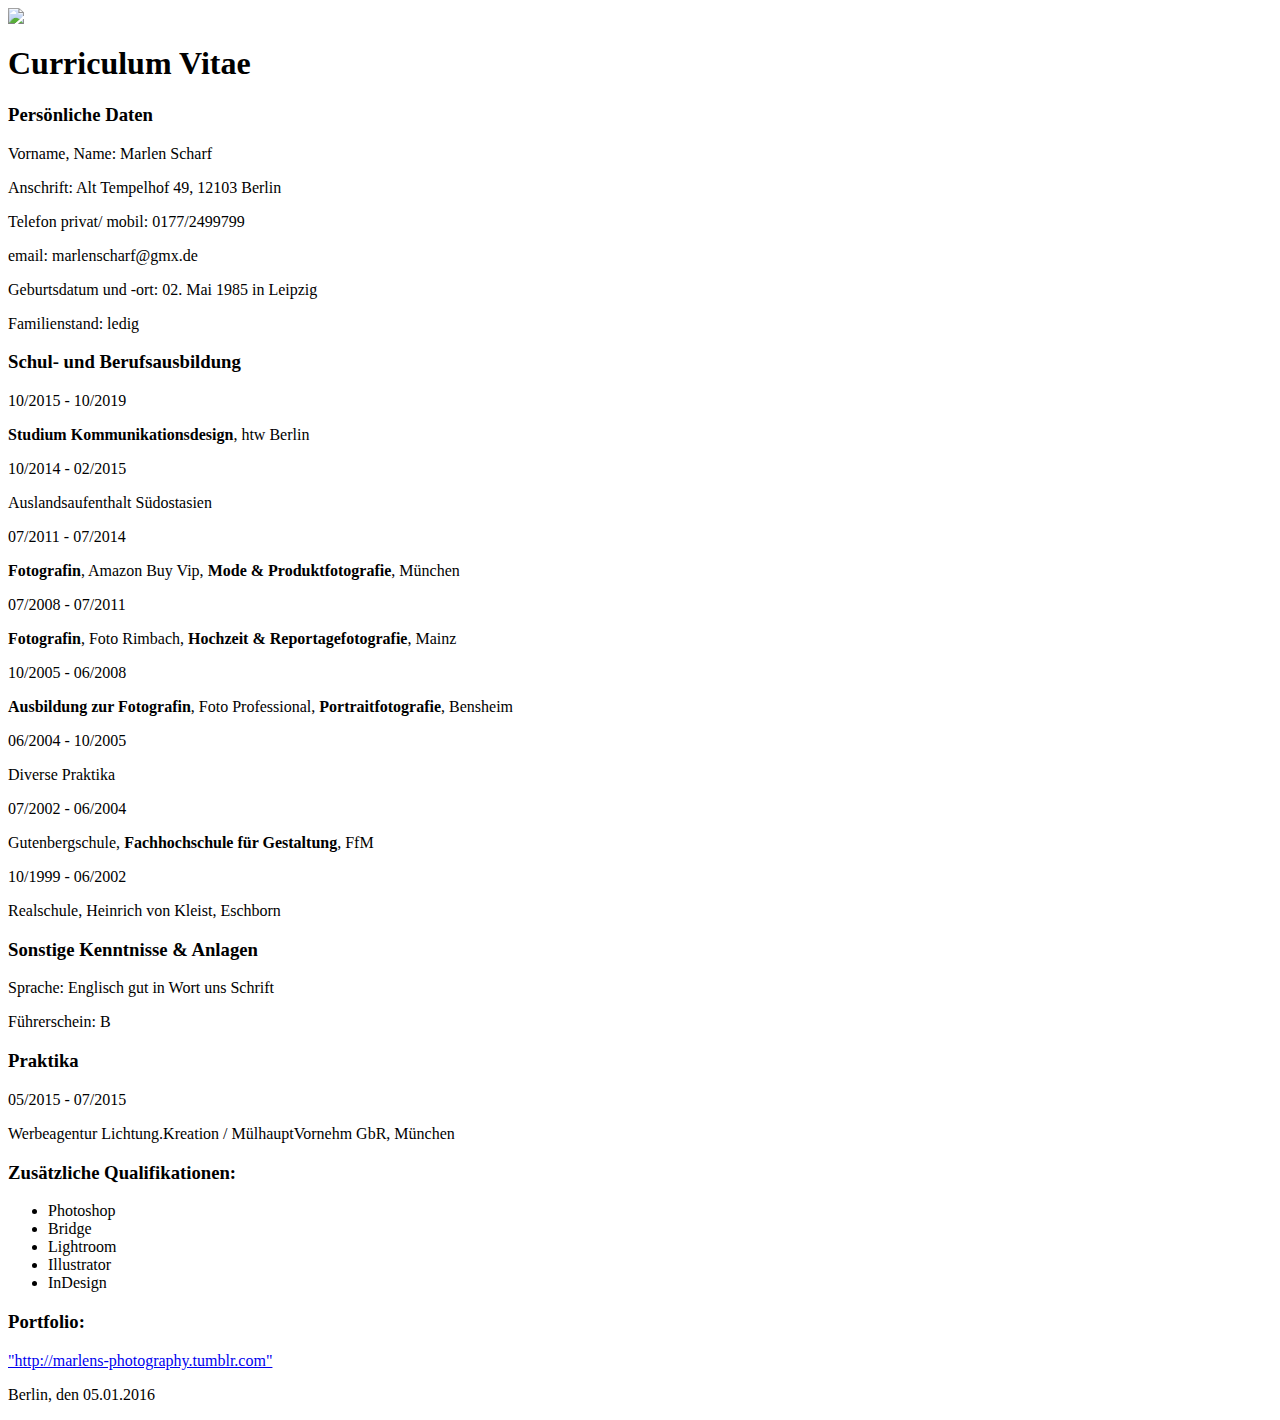
==== index.html @ ed514f96 "add Lebenslauf HTML" ====
<html>
<head>
  <meta charset="utf-8">
  <title>Mein Lebenslauf</title>

  <link href="css/stylesheet.css" rel="stylesheet" media="screen, projection" />
</head>
<body>

  <img src="images/DasBinIch.jpg" class="image" />


  <div class="wrapper">



    <h1>Curriculum Vitae</h1>

      <h3>Persönliche Daten</h3>

    <p>Vorname, Name: Marlen Scharf</p>
    <p>Anschrift: Alt Tempelhof 49, 12103 Berlin</p>
    <p>Telefon privat/ mobil: 0177/2499799</p>
    <p>email: marlenscharf@gmx.de</p>
    <p>Geburtsdatum und -ort: 02. Mai 1985 in Leipzig</p>
    <p>Familienstand: ledig</p>


    <h3>Schul- und Berufsausbildung</h3>

    <p>10/2015 - 10/2019<div class="box"><strong>Studium Kommunikationsdesign</strong>, htw Berlin</p></div>
    <p>10/2014 - 02/2015<div class="box">Auslandsaufenthalt Südostasien</p></div>
    <p>07/2011 - 07/2014<div class="box"><strong>Fotografin</strong>, Amazon Buy Vip, <strong>Mode & Produktfotografie</strong>, München</p></div>

    <p>07/2008 - 07/2011<div class="box"><strong>Fotografin</strong>, Foto Rimbach, <strong>Hochzeit & Reportagefotografie</strong>, Mainz</p></div>
    <p>10/2005 - 06/2008<div class="box"><strong>Ausbildung zur Fotografin</strong>, Foto Professional, <strong>Portraitfotografie</strong>, Bensheim</p></div>
    <p>06/2004 - 10/2005<div class="box">Diverse Praktika</p></div>
    <p>07/2002 - 06/2004<div class="box">Gutenbergschule, <strong>Fachhochschule für Gestaltung</strong>, FfM</p></div>
    <p>10/1999 - 06/2002<div class="box">Realschule, Heinrich von Kleist, Eschborn</p></div>


    <h3>Sonstige Kenntnisse & Anlagen</h3>

    <p>Sprache:       Englisch gut in Wort uns Schrift</p>
    <p>Führerschein:  B</p>

    <h3>Praktika</h3>

    <p>05/2015 - 07/2015<div class="box">Werbeagentur Lichtung.Kreation / MülhauptVornehm GbR, München</p></div>

       <h3>Zusätzliche Qualifikationen:</h3>


    <ul>
      <li>  Photoshop </li>
      <li> Bridge </li>
      <li> Lightroom </li>
      <li> Illustrator</li>
      <li> InDesign </li>

    </ul>

       <h3>Portfolio:</h3> <a href="http://marlens-photography.tumblr.com">"http://marlens-photography.tumblr.com"</a>


       <p>Berlin, den 05.01.2016</p>

  <p></p>







  </div>
</body>
</html>
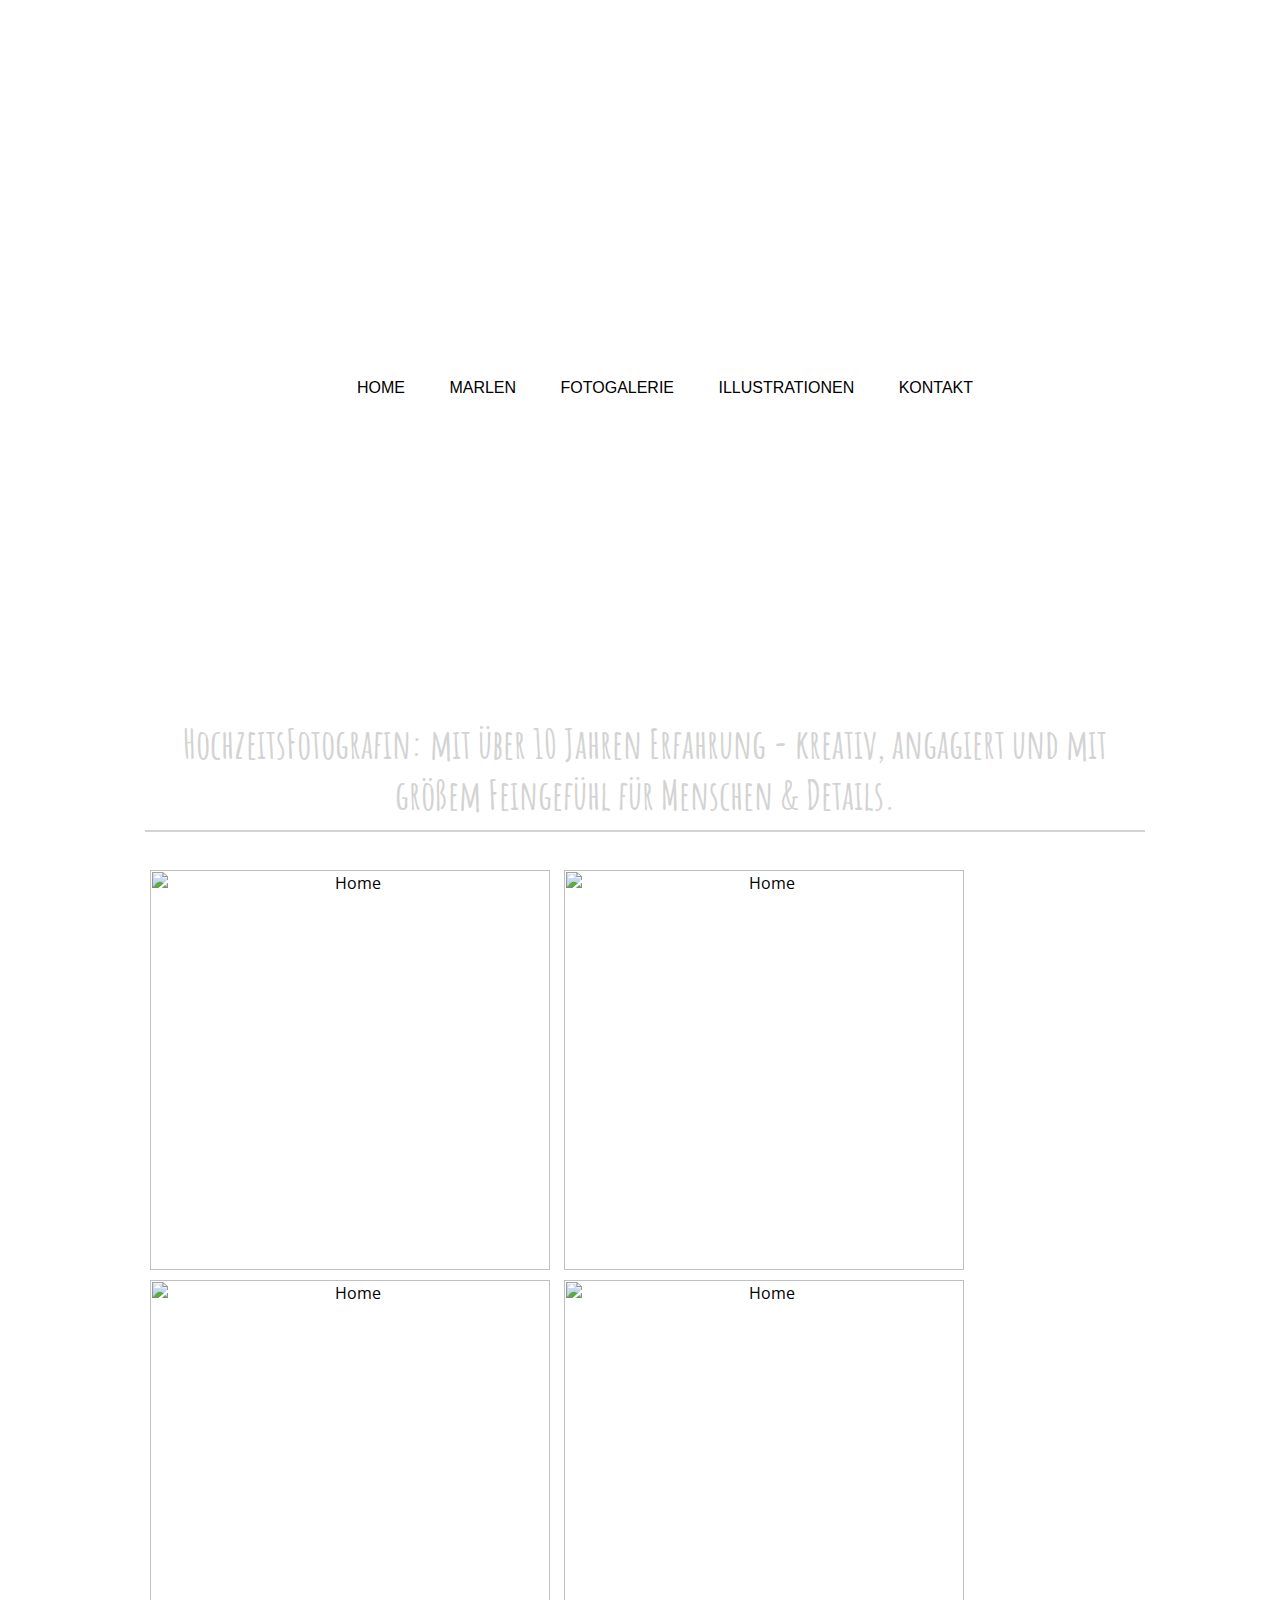
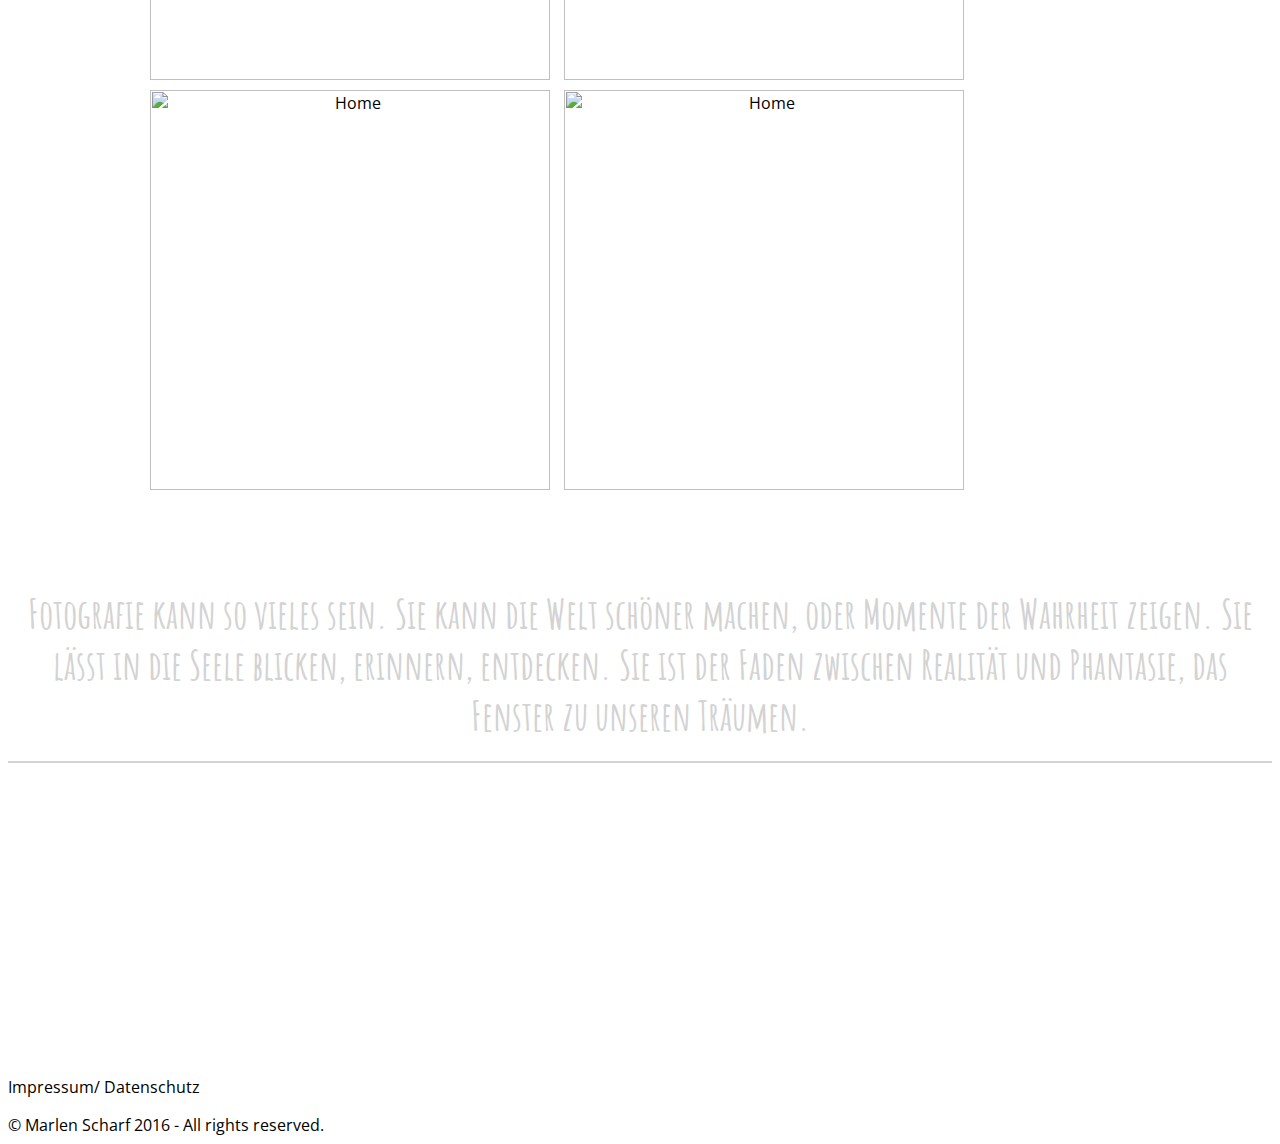
==== commit 17514a29: "add images new" ====
--- a/index.html
+++ b/index.html
@@ -1,71 +1,38 @@
 <html>
 <head>
   <meta charset="utf-8">
-  <title>Mein Lebenslauf</title>
+  <title>Welcome to my Website...</title>
 
-  <link href="css/stylesheet.css" rel="stylesheet" media="screen, projection" />
+  <link href='https://fonts.googleapis.com/css?family=Amatic+SC:400,700' rel='stylesheet' type='text/css'>
+  <link href='https://fonts.googleapis.com/css?family=Open+Sans+Condensed:300,300italic,700' rel='stylesheet' type='text/css'>
+  <link rel="stylesheet" href="css/stylesheet.css" media="screen, protection"/>
+  <meta name="viewport" content="width=device-width, initial-scale=1.0">
+
 </head>
+
 <body>
 
-  <img src="images/DasBinIch.jpg" class="image" />
+  <header class="header">
 
+      <h1>FOTOGRAFIE & ILLUSTRATION</h1>
 
+  </header>
+
+  <nav class="main-nav">
+    <ul>
+        <li><a href="index.html">HOME</a></li>
+        <li><a href="about.html">MARLEN</a></li>
+        <li><a href="fotogalerie.html">FOTOGALERIE</a></li>
+        <li><a href="illustrationen.html">ILLUSTRATIONEN</a></li>
+        <li><a href="kontakt.html">KONTAKT</a></li>
+  </nav>
+
+<div class="outerwrapper">
   <div class="wrapper">
 
+    <section class="intro">
 
-
-    <h1>Curriculum Vitae</h1>
-
-      <h3>Persönliche Daten</h3>
-
-    <p>Vorname, Name: Marlen Scharf</p>
-    <p>Anschrift: Alt Tempelhof 49, 12103 Berlin</p>
-    <p>Telefon privat/ mobil: 0177/2499799</p>
-    <p>email: marlenscharf@gmx.de</p>
-    <p>Geburtsdatum und -ort: 02. Mai 1985 in Leipzig</p>
-    <p>Familienstand: ledig</p>
-
-
-    <h3>Schul- und Berufsausbildung</h3>
-
-    <p>10/2015 - 10/2019<div class="box"><strong>Studium Kommunikationsdesign</strong>, htw Berlin</p></div>
-    <p>10/2014 - 02/2015<div class="box">Auslandsaufenthalt Südostasien</p></div>
-    <p>07/2011 - 07/2014<div class="box"><strong>Fotografin</strong>, Amazon Buy Vip, <strong>Mode & Produktfotografie</strong>, München</p></div>
-
-    <p>07/2008 - 07/2011<div class="box"><strong>Fotografin</strong>, Foto Rimbach, <strong>Hochzeit & Reportagefotografie</strong>, Mainz</p></div>
-    <p>10/2005 - 06/2008<div class="box"><strong>Ausbildung zur Fotografin</strong>, Foto Professional, <strong>Portraitfotografie</strong>, Bensheim</p></div>
-    <p>06/2004 - 10/2005<div class="box">Diverse Praktika</p></div>
-    <p>07/2002 - 06/2004<div class="box">Gutenbergschule, <strong>Fachhochschule für Gestaltung</strong>, FfM</p></div>
-    <p>10/1999 - 06/2002<div class="box">Realschule, Heinrich von Kleist, Eschborn</p></div>
-
-
-    <h3>Sonstige Kenntnisse & Anlagen</h3>
-
-    <p>Sprache:       Englisch gut in Wort uns Schrift</p>
-    <p>Führerschein:  B</p>
-
-    <h3>Praktika</h3>
-
-    <p>05/2015 - 07/2015<div class="box">Werbeagentur Lichtung.Kreation / MülhauptVornehm GbR, München</p></div>
-
-       <h3>Zusätzliche Qualifikationen:</h3>
-
-
-    <ul>
-      <li>  Photoshop </li>
-      <li> Bridge </li>
-      <li> Lightroom </li>
-      <li> Illustrator</li>
-      <li> InDesign </li>
-
-    </ul>
-
-       <h3>Portfolio:</h3> <a href="http://marlens-photography.tumblr.com">"http://marlens-photography.tumblr.com"</a>
-
-
-       <p>Berlin, den 05.01.2016</p>
-
-  <p></p>
+      <h2> HochzeitsFotografin: mit über 10 Jahren Erfahrung - kreativ, angagiert und mit größem Feingefühl für Menschen & Details. </h2>
 
 
 
@@ -73,6 +40,40 @@
 
 
 
-  </div>
+
+
+<div class="a">
+  <img src="images/HZ/IMG_3065_13x18.jpg" alt="Home" class="image">
+  <img src="images/HZ/IMG_3002_13x18.jpg" alt="Home" class="image">
+  <img src="images/HZ/IMG_3054_13x18.jpg" alt="Home" class="image">
+  <img src="images/HZ/IMG_3040_13x18.jpg" alt="Home" class="image">
+  <img src="images/HZ/IMG_3479_13x18.jpg" alt="Home" class="image">
+  <img src="images/HZ/IMG_4019_13x18.jpg" alt="Home" class="image">
+
+  <div class="b">
+
+
+</div>
+
+</div>
+</div>
+
+<h6>
+
+Fotografie kann so vieles sein. Sie kann die Welt schöner machen, oder Momente der Wahrheit zeigen. Sie lässt in die Seele blicken, erinnern, entdecken. Sie ist der Faden zwischen Realität und Phantasie, das Fenster zu unseren Träumen.
+
+
+
+</section></h6>
+
+<div id="wrapper">
+<div id="content">
+<h1>Unten platzierter Footer</h1>
+<p>Impressum/ Datenschutz</p>
+</div><!--Ende #content-->
+<div id="footer">
+© Marlen Scharf 2016 - All rights reserved.
+</div><!--Ende #footer-->
+</div><!--Ende #wrapper-->
 </body>
 </html>
--- a/css/stylesheet.css
+++ b/css/stylesheet.css
@@ -0,0 +1,191 @@
+.wrapper{
+  margin-left: auto;
+  margin-right: auto;
+
+  width: 1000px;
+  padding-left: 20px;
+  padding-bottom: 0px;
+  padding-top: 10px;
+  padding-right: 10px;
+}
+.main-nav{
+background-color: rgba(255, 255, 255, 0.9);
+width: 100%;
+padding-left: 20px;
+padding-bottom: 20px;
+padding-top: 10px;
+padding-right: 10px;
+}
+
+.main-nav dt {
+  display: inline-block;
+  margin-right: 100px;
+  margin-left: 100px;
+}
+
+
+.outerwrapper{
+	background-color: rgba(255, 255, 255, 0.9);
+	width: 100%;
+	margin-top: 10%;
+  border-top: 10%;
+  padding-top: 10%;
+  margin-left: auto;
+  margin-right: auto;
+}
+
+header{
+  margin-top: 50px;
+  margin-bottom: 0px;
+  padding-left: 50px;
+  padding-bottom: 0px;
+  padding-top: 10px;
+  padding-right: 10px;
+}
+
+h1{
+  text-align: center;
+  font-family: 'Amatic SC',cursive;
+  font-size: 75pt;
+  font-style:normal;
+  color: white;
+
+  padding-bottom: 25px;
+	margin-left: auto;
+  margin-right: auto;
+
+
+}
+
+h2{
+  text-align: center;
+  font-family: 'Amatic SC', cursive;
+  font-size: 30pt;
+  font-style:normal;
+  color:lightgrey;
+  border-bottom: 2px solid  lightgrey;
+  padding-bottom: 10px;
+}
+
+h6{
+  text-align: center;
+  font-family: 'Amatic SC', cursive;
+  font-size: 30pt;
+  font-style:normal;
+  color:lightgrey;
+  border-bottom: 2px solid  lightgrey;
+  padding-bottom: 20px;
+}
+body{
+  background-color: white;
+	background: url(../images/1.jpg) no-repeat fixed;
+	background-size: cover;
+  font-family: 'Open Sans Condensed', sans-serif;
+	display: flex;
+  flex-flow: row wrap;
+}
+
+header, nav, footer{
+  flex: 1 100%;
+}
+
+.main-nav{
+  display: flex;
+   justify-content: space-between;
+   flex-direction: row;
+   align-items: center;
+   font-family: Helvetica;
+}
+
+.main-nav a {
+  text-decoration: none;
+  color: black;
+}
+.main-nav li:hover {
+  color: #b6b5b6;
+  transition-timing-function: 0.8s;
+	border-bottom: solid  #b6b5b6 3px;
+
+}
+
+.image{
+  display: inline-block;
+  margin-left: 0px;
+  margin-right: 0px;
+
+  width: auto;
+  padding-left: 5px;
+  padding-bottom: 5px;
+  padding-top: 5px;
+  padding-right: 5px;
+  text-align: center;
+  justify-content:space-between;
+
+    height: 400px;
+}
+
+.images{
+  text-align: center;
+  flex direction: row;
+
+}
+
+.wrappersites{
+  margin-left: auto;
+  margin-right: auto;
+  width: 660px;
+  padding-left: 20px;
+  padding-bottom: 20px;
+  padding-top: 10px;
+  padding-right: 10px;
+}
+
+.main-nav-sites{
+  display: flex;
+   justify-content: space-around;
+   flex-direction: row;
+   align-items: baseline;
+   font-family: Helvetica;
+ }
+.link a:hover
+.main-nav-sites a {
+  text-decoration: none;
+  color: lightgrey;
+}
+.main-nav-sites a:hover {
+  color: lightgrey;
+  transition-timing-function: 0.5s;
+}
+
+a {
+  color: grey;
+}
+a:hover {
+  color:grey;
+}
+
+li{
+  list-style: none;
+  display: inline;
+  padding-left: 20px;
+  padding-bottom: 23px;
+  padding-bottom: 23px;
+  padding-top: 10px;
+  padding-right: 10px;
+}
+ul {
+  margin: 15px auto 5px;
+}
+
+li a {
+  padding-right: 10px;
+}
+
+
+@media screen and (max-width: 630px) {
+  li {
+    display: block;
+    text-align: center;
+  }
+
+}
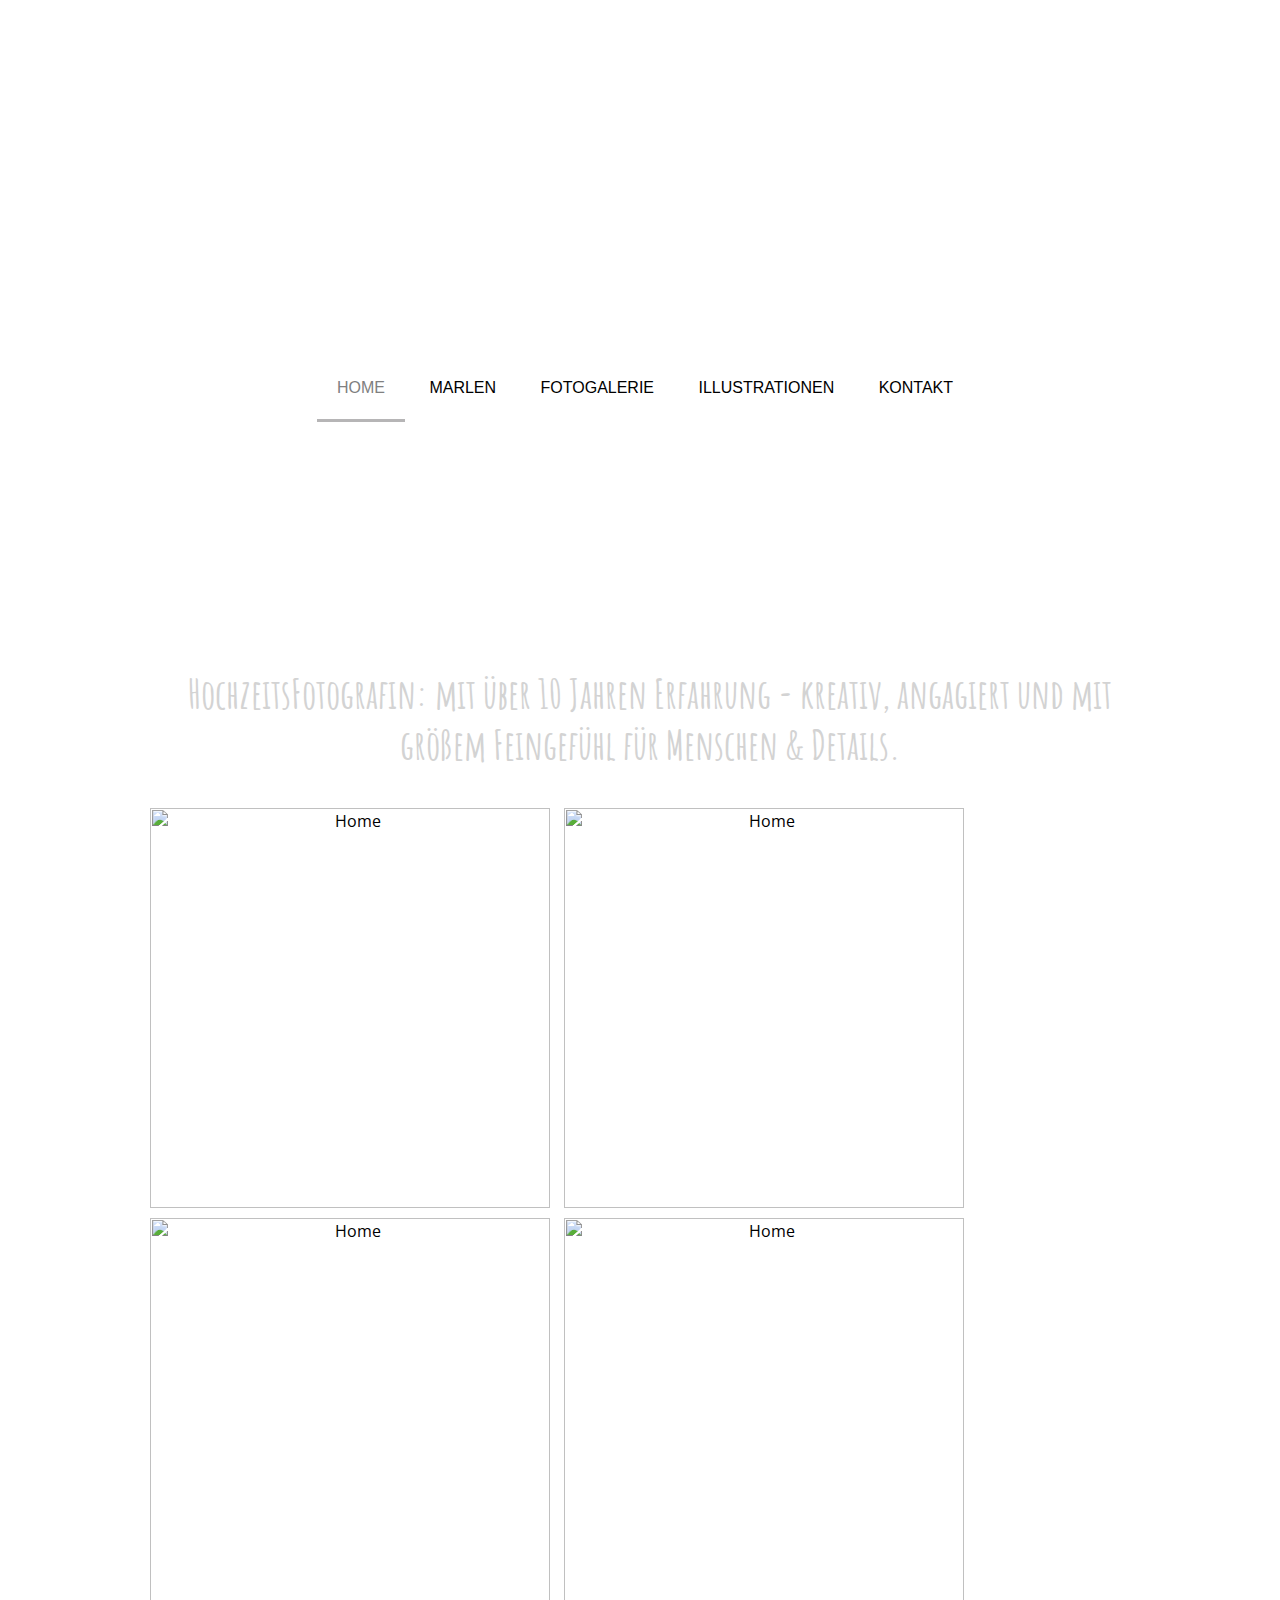
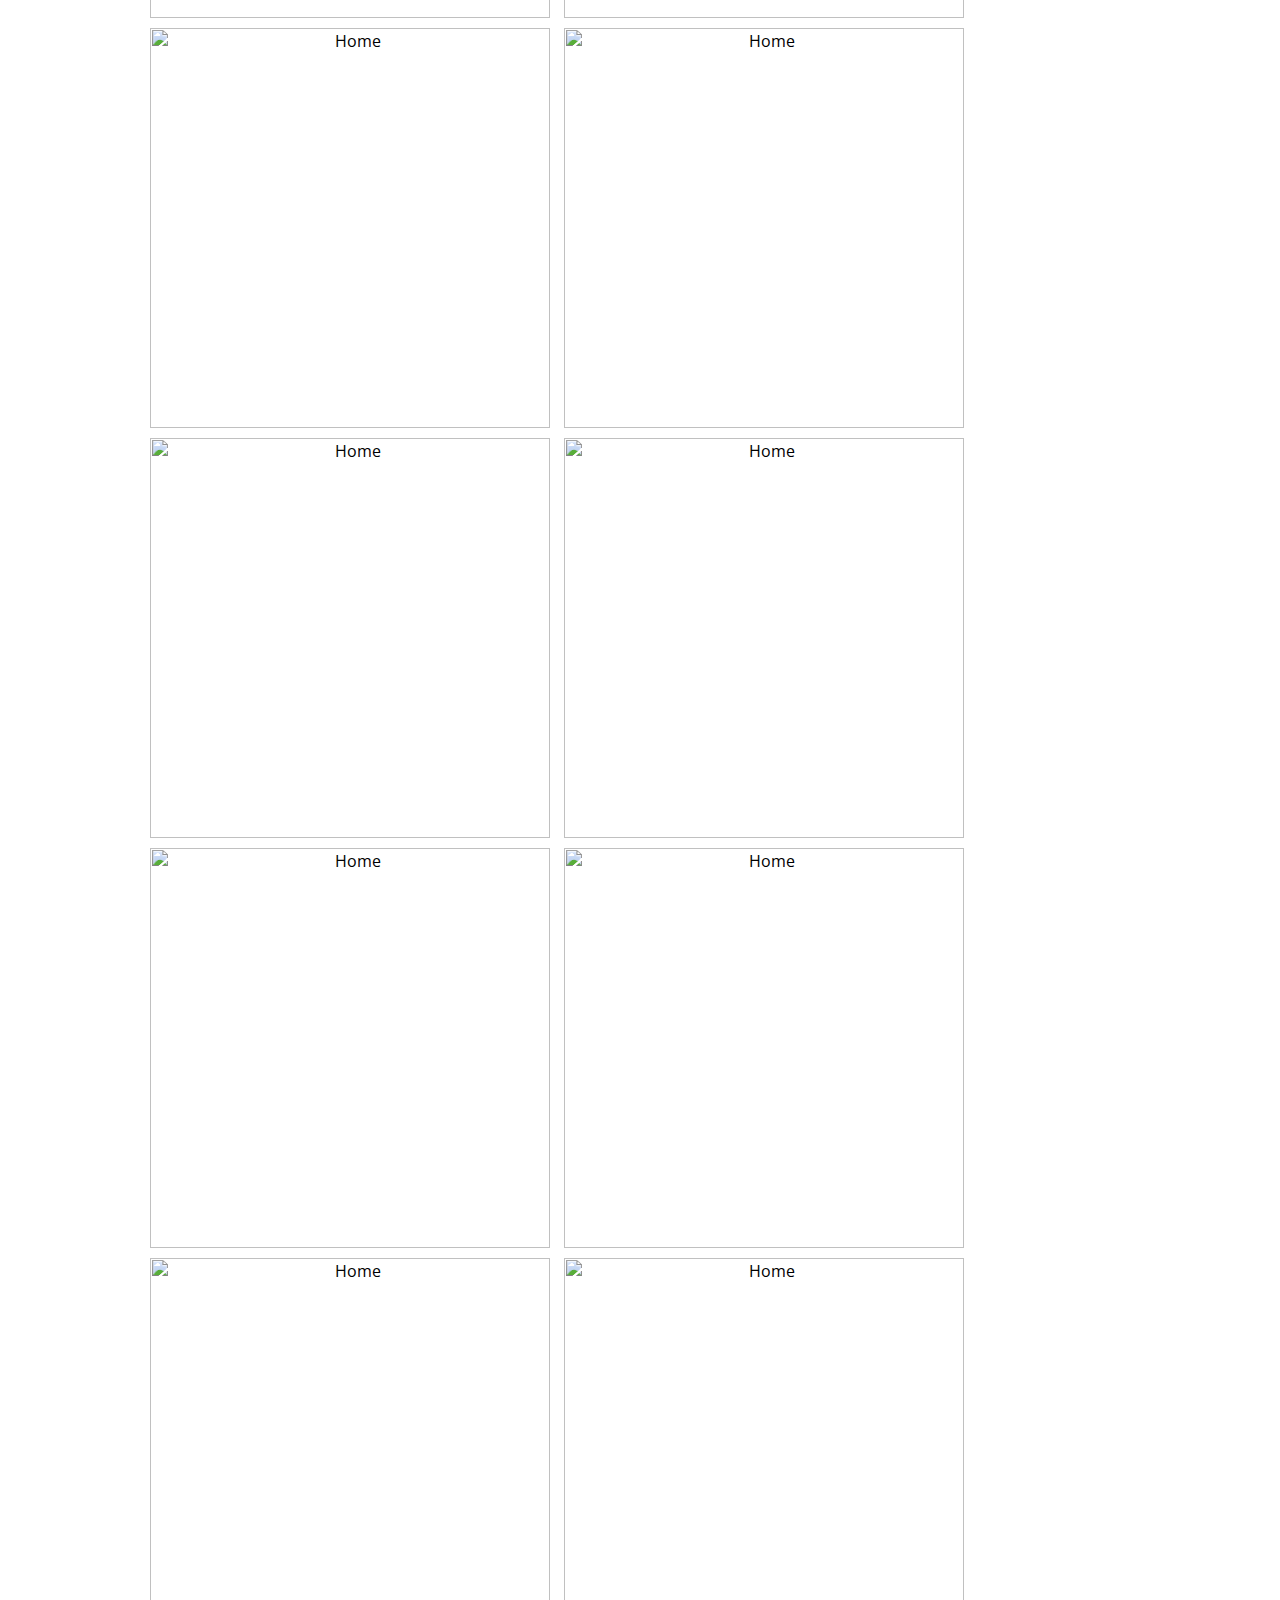
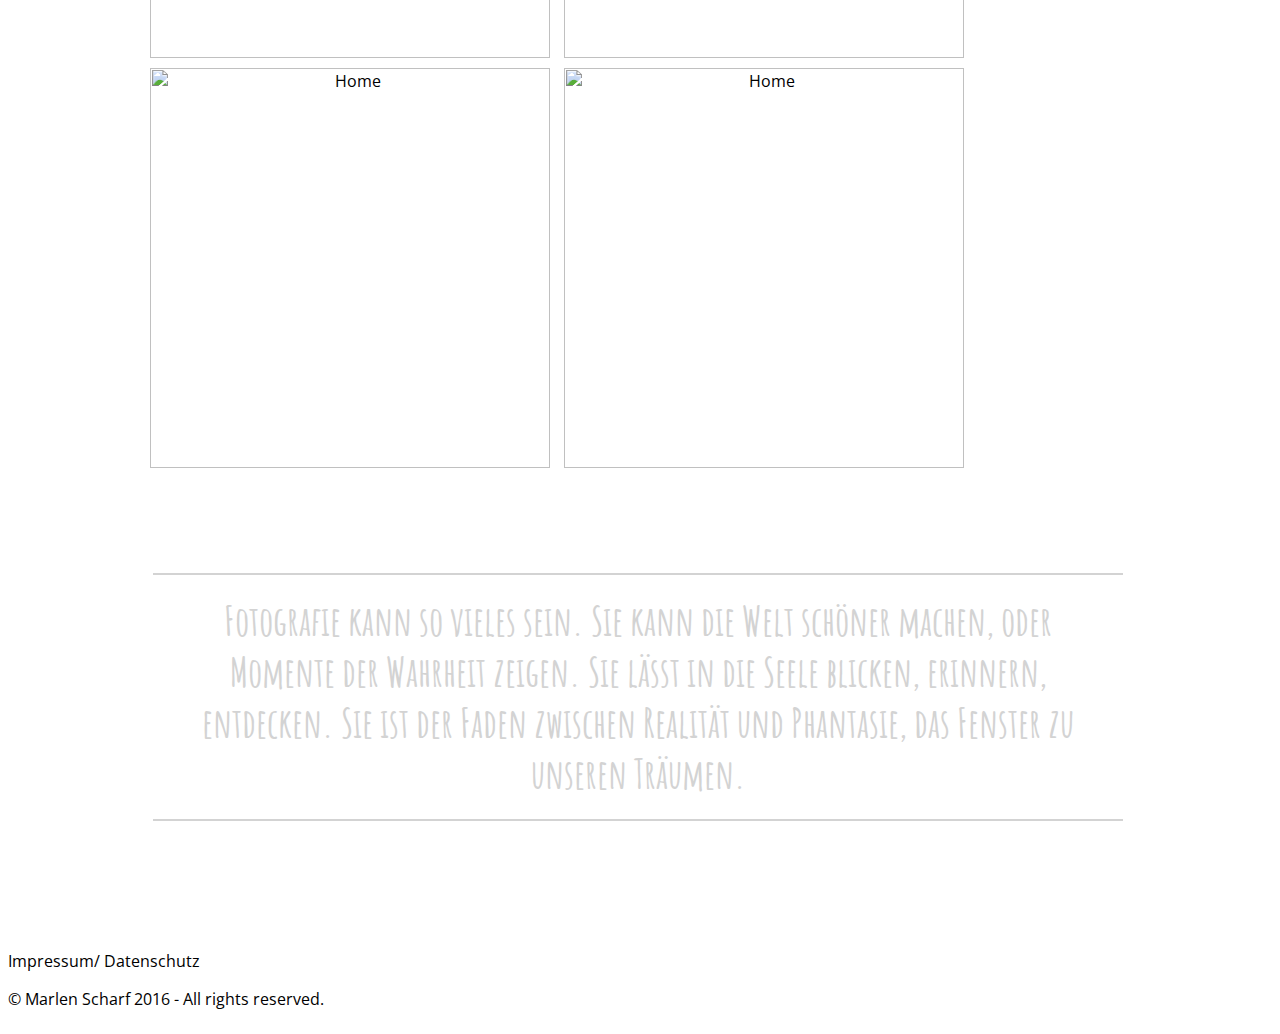
==== commit a6b09fa9: "new design" ====
--- a/index.html
+++ b/index.html
@@ -20,60 +20,56 @@
 
   <nav class="main-nav">
     <ul>
-        <li><a href="index.html">HOME</a></li>
+        <li class="active"><a href="index.html">HOME</a></li>
         <li><a href="about.html">MARLEN</a></li>
         <li><a href="fotogalerie.html">FOTOGALERIE</a></li>
         <li><a href="illustrationen.html">ILLUSTRATIONEN</a></li>
         <li><a href="kontakt.html">KONTAKT</a></li>
   </nav>
 
-<div class="outerwrapper">
-  <div class="wrapper">
+  <div class="outerwrapper">
+    <div class="wrapper">
+      <section class="intro">
+      <div class="text">
+        <h2> HochzeitsFotografin: mit über 10 Jahren Erfahrung - kreativ, angagiert und mit größem Feingefühl für Menschen & Details. </h2>
+      </div>
 
-    <section class="intro">
+      <div class="a">
+        <img src="images/HZ/IMG_3065_13x18.jpg" alt="Home" class="image">
+        <img src="images/HZ/IMG_3002_13x18.jpg" alt="Home" class="image">
+        <img src="images/HZ/IMG_4645_13x18.jpg" alt="Home" class="image">
+        <img src="images/HZ/4.jpg" alt="Home" class="image">
+        <img src="images/HZ/IMG_3054_13x18.jpg" alt="Home" class="image">
+        <img src="images/HZ/IMG_3040_13x18.jpg" alt="Home" class="image">
+        <img src="images/HZ/IMG_4183_13x18.jpg" alt="Home" class="image">
+        <img src="images/HZ/IMG_3923_13x18.jpg" alt="Home" class="image">
+        <img src="images/HZ/IMG_4218_13x18.jpg" alt="Home" class="image">
 
-      <h2> HochzeitsFotografin: mit über 10 Jahren Erfahrung - kreativ, angagiert und mit größem Feingefühl für Menschen & Details. </h2>
+        <img src="images/HZ/IMG_5371_13x18.jpg" alt="Home" class="image">
+        <img src="images/HZ/IMG_3479_13x18.jpg" alt="Home" class="image">
+        <img src="images/HZ/IMG_4019_13x18.jpg" alt="Home" class="image">
+        <img src="images/HZ/IMG_4059_13x18.jpg" alt="Home" class="image">
+        <img src="images/HZ/IMG_4145_13x18.jpg" alt="Home" class="image">
+      </div>
+
+      <div class="Untertitel">
+        <h6>
+          Fotografie kann so vieles sein. Sie kann die Welt schöner machen, oder Momente der Wahrheit zeigen. Sie lässt in die Seele blicken, erinnern, entdecken. Sie ist der Faden zwischen Realität und Phantasie, das Fenster zu unseren Träumen.
+        </h6>
+      </div>
+    </section>
 
 
 
+    </div>
 
 
+    <div class="footer">
+      <p>Impressum/ Datenschutz</p>
+      <p>© Marlen Scharf 2016 - All rights reserved.</p>
+    </div>
+  </div>
 
 
-
-
-<div class="a">
-  <img src="images/HZ/IMG_3065_13x18.jpg" alt="Home" class="image">
-  <img src="images/HZ/IMG_3002_13x18.jpg" alt="Home" class="image">
-  <img src="images/HZ/IMG_3054_13x18.jpg" alt="Home" class="image">
-  <img src="images/HZ/IMG_3040_13x18.jpg" alt="Home" class="image">
-  <img src="images/HZ/IMG_3479_13x18.jpg" alt="Home" class="image">
-  <img src="images/HZ/IMG_4019_13x18.jpg" alt="Home" class="image">
-
-  <div class="b">
-
-
-</div>
-
-</div>
-</div>
-
-<h6>
-
-Fotografie kann so vieles sein. Sie kann die Welt schöner machen, oder Momente der Wahrheit zeigen. Sie lässt in die Seele blicken, erinnern, entdecken. Sie ist der Faden zwischen Realität und Phantasie, das Fenster zu unseren Träumen.
-
-
-
-</section></h6>
-
-<div id="wrapper">
-<div id="content">
-<h1>Unten platzierter Footer</h1>
-<p>Impressum/ Datenschutz</p>
-</div><!--Ende #content-->
-<div id="footer">
-© Marlen Scharf 2016 - All rights reserved.
-</div><!--Ende #footer-->
-</div><!--Ende #wrapper-->
 </body>
 </html>
--- a/css/stylesheet.css
+++ b/css/stylesheet.css
@@ -1,3 +1,12 @@
+body{
+  background-color: white;
+	background: url(../images/1.jpg) no-repeat fixed;
+	background-size: cover;
+  font-family: 'Open Sans Condensed', sans-serif;
+	display: flex;
+  flex-flow: row wrap;
+}
+
 .wrapper{
   margin-left: auto;
   margin-right: auto;
@@ -10,11 +19,15 @@
 }
 .main-nav{
 background-color: rgba(255, 255, 255, 0.9);
-width: 100%;
+max-width: 690px;
+margin: 0 auto;
 padding-left: 20px;
 padding-bottom: 20px;
 padding-top: 10px;
 padding-right: 10px;
+
+
+
 }
 
 .main-nav dt {
@@ -35,60 +48,62 @@
 }
 
 header{
-  margin-top: 50px;
-  margin-bottom: 0px;
-  padding-left: 50px;
-  padding-bottom: 0px;
-  padding-top: 10px;
-  padding-right: 10px;
+  margin-top: 60px;
+}
+
+h1,h2,h6 {
+  font-family: 'Amatic SC',cursive;
+  text-align: center;
+  font-style:normal;
 }
 
 h1{
-  text-align: center;
-  font-family: 'Amatic SC',cursive;
   font-size: 75pt;
-  font-style:normal;
   color: white;
-
   padding-bottom: 25px;
 	margin-left: auto;
   margin-right: auto;
-
-
-}
-
-h2{
+}
+
+h2 {
+  font-size: 30pt;
+  color:lightgrey;
+  padding-left: 10px;
+}
+
+h6 {
+  font-size: 30pt;
+  color:lightgrey;
+  padding-left: 10px;
+  border-top: 2px solid lightgrey;
+  border-bottom: 2px solid lightgrey;
+  padding: 20px;
+  width: 930px;
+  margin-left: 8px;
+  margin-top: 100px;
+}
+
+.text {
+  width: 100%;
+  margin-top: -50px;
+}
+
+
+header, nav, footer{
+  flex: 1 100%;
+}
+
+.Untertitel{
+  width: 100%;
+  margin: 0 auto 0 auto;
   text-align: center;
   font-family: 'Amatic SC', cursive;
   font-size: 30pt;
   font-style:normal;
   color:lightgrey;
-  border-bottom: 2px solid  lightgrey;
-  padding-bottom: 10px;
-}
-
-h6{
-  text-align: center;
-  font-family: 'Amatic SC', cursive;
-  font-size: 30pt;
-  font-style:normal;
-  color:lightgrey;
-  border-bottom: 2px solid  lightgrey;
   padding-bottom: 20px;
-}
-body{
-  background-color: white;
-	background: url(../images/1.jpg) no-repeat fixed;
-	background-size: cover;
-  font-family: 'Open Sans Condensed', sans-serif;
-	display: flex;
-  flex-flow: row wrap;
-}
-
-header, nav, footer{
-  flex: 1 100%;
-}
-
+
+}
 .main-nav{
   display: flex;
    justify-content: space-between;
@@ -101,11 +116,10 @@
   text-decoration: none;
   color: black;
 }
-.main-nav li:hover {
+.main-nav li:hover, .active {
   color: #b6b5b6;
   transition-timing-function: 0.8s;
 	border-bottom: solid  #b6b5b6 3px;
-
 }
 
 .image{
@@ -120,7 +134,6 @@
   padding-right: 5px;
   text-align: center;
   justify-content:space-between;
-
     height: 400px;
 }
 
@@ -160,7 +173,7 @@
 a {
   color: grey;
 }
-a:hover {
+a:hover, .active a {
   color:grey;
 }
 
@@ -169,16 +182,21 @@
   display: inline;
   padding-left: 20px;
   padding-bottom: 23px;
-  padding-bottom: 23px;
   padding-top: 10px;
   padding-right: 10px;
 }
 ul {
   margin: 15px auto 5px;
+  padding:0;
 }
 
 li a {
   padding-right: 10px;
+}
+
+.footer {
+  background-color: white;
+  width: 100%;
 }
 
 
